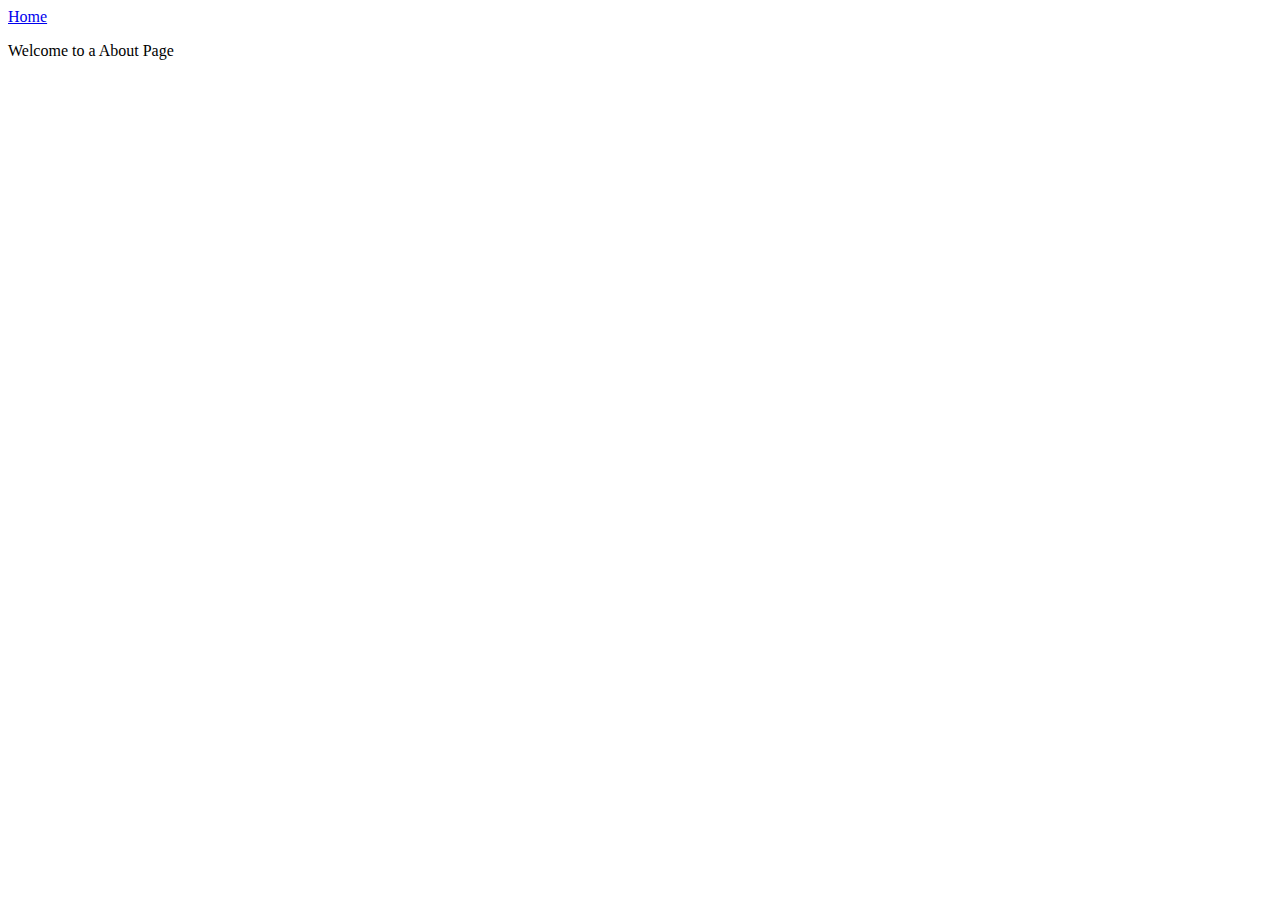
==== about.html @ 23bc473c "initial commit." ====
<!DOCTYPE html>
<html lang="en">
<head>
  <meta charset="UTF-8">
  <meta http-equiv="X-UA-Compatible" content="IE=edge">
  <meta name="viewport" content="width=device-width, initial-scale=1.0">
  <title>About Me</title>
  <link rel="stylesheet" href="./about.css">
</head>
<body>
  <header>
    <nav>
      <a href="./home.html">Home</a>
    </nav>
  </header>
  <main>
    <p>Welcome to a About Page</p>
  </main>
</body>
</html>
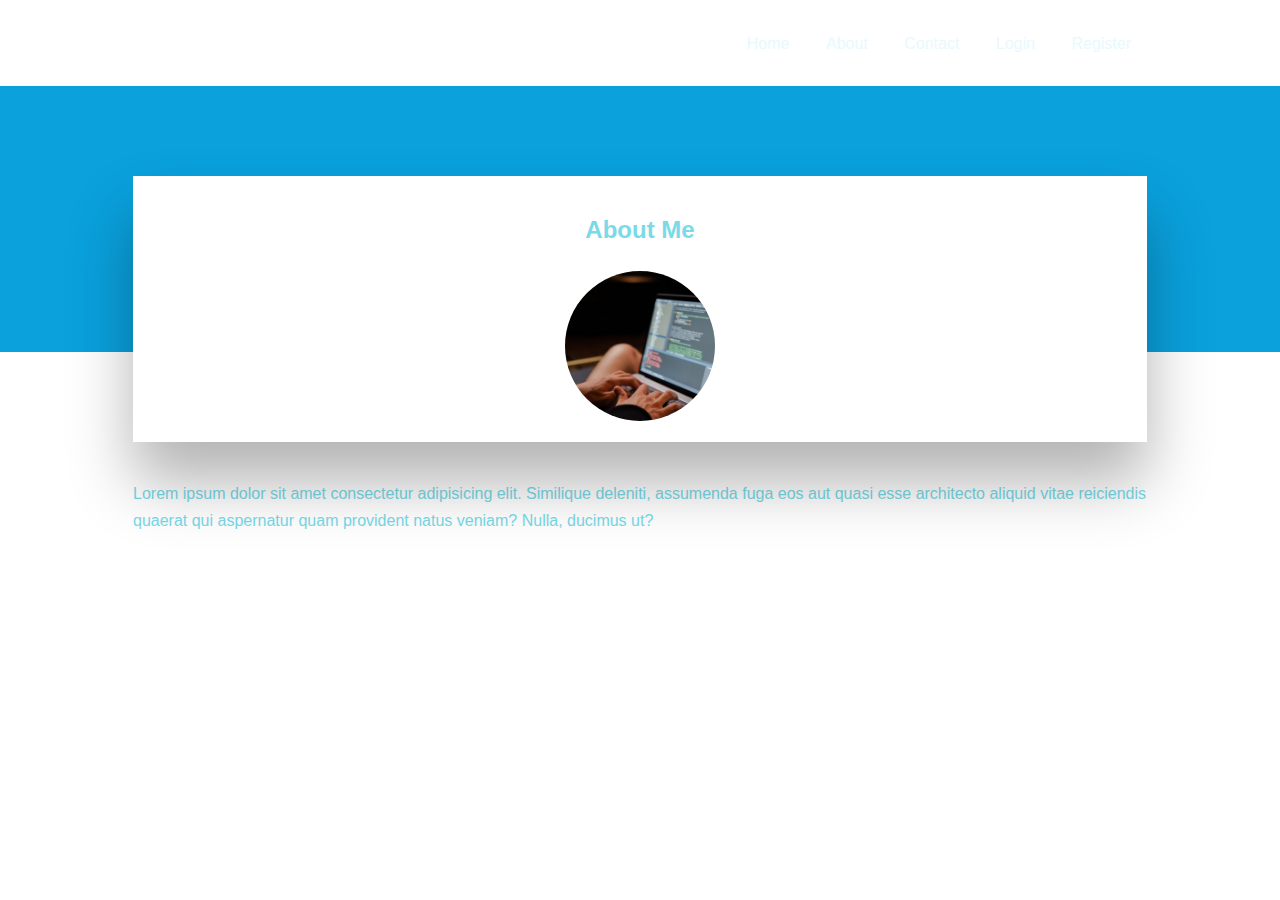
==== commit cdf89943: "build the contact page." ====
--- a/about.html
+++ b/about.html
@@ -4,17 +4,44 @@
   <meta charset="UTF-8">
   <meta http-equiv="X-UA-Compatible" content="IE=edge">
   <meta name="viewport" content="width=device-width, initial-scale=1.0">
-  <title>About Me</title>
+  <title>About me</title>
   <link rel="stylesheet" href="./about.css">
 </head>
 <body>
-  <header>
+  <header id="header">
+  <div class="container">
     <nav>
-      <a href="./home.html">Home</a>
+      <h1 class="brand">AG</h1>
+      <ul class="nav-list">
+        <li class="nav-list-item"><a class="nav-list-link" href="./home.html">Home</a></li>
+        <li class="nav-list-item"><a class="nav-list-link" href="./about.html">About</a></li>
+        <li class="nav-list-item"><a class="nav-list-link" href="./contact.html">Contact</a></li>
+        <li class="nav-list-item"><a class="nav-list-link" href="./login.html">Login</a></li>
+        <li class="nav-list-item"><a class="nav-list-link" href="./register.html">Register</a></li>
+      </ul>
     </nav>
+  </div>
   </header>
   <main>
-    <p>Welcome to a About Page</p>
+      <section class="hero-section">
+        <article class="container info-card">
+          <aside class="info-card-details">
+            <h2>About Me</h2>
+          </aside>
+
+          <aside class="about-image">
+            <img src="./pexels-pavel-danilyuk-5496463 (1).jpg" alt="user-photo">
+          </aside>
+      </article>
+      </section>
+
+      <section>
+    
+        <article class="container about-info">
+          <p>Lorem ipsum dolor sit amet consectetur adipisicing elit. Similique deleniti, assumenda fuga eos aut quasi esse architecto aliquid vitae reiciendis quaerat qui aspernatur quam provident natus veniam? Nulla, ducimus ut?</p>
+        </article>
+      </section>
+
   </main>
 </body>
 </html>--- a/about.css
+++ b/about.css
@@ -0,0 +1,22 @@
+@import url(./index.css);
+
+.info-card h1 {
+  margin-bottom: 2rem;
+}
+
+section .info-card {
+  min-height: 160px;
+  bottom: -90px;
+  align-items: center;
+  justify-content: center;
+  margin-bottom: 8rem;
+}
+
+
+.about-image img {
+  height: 150px;
+  width: 150px;
+  border-radius: 100%;
+  object-fit: cover;
+}
+
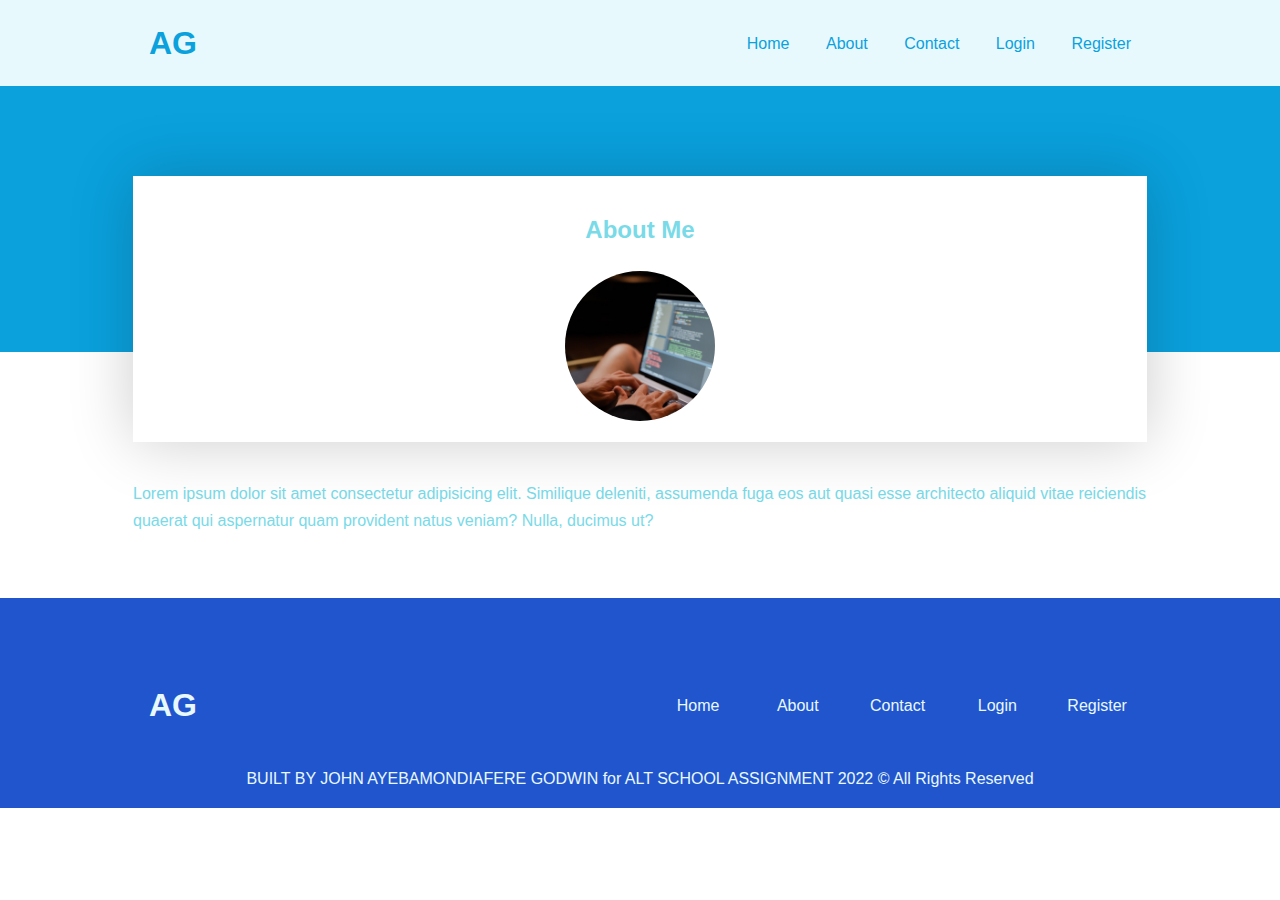
==== commit f2ef06b1: "created the footer section." ====
--- a/about.html
+++ b/about.html
@@ -13,7 +13,7 @@
     <nav>
       <h1 class="brand">AG</h1>
       <ul class="nav-list">
-        <li class="nav-list-item"><a class="nav-list-link" href="./home.html">Home</a></li>
+        <li class="nav-list-item"><a class="nav-list-link" href="./index.html">Home</a></li>
         <li class="nav-list-item"><a class="nav-list-link" href="./about.html">About</a></li>
         <li class="nav-list-item"><a class="nav-list-link" href="./contact.html">Contact</a></li>
         <li class="nav-list-item"><a class="nav-list-link" href="./login.html">Login</a></li>
@@ -43,5 +43,23 @@
       </section>
 
   </main>
+
+
+  <footer id="footer">
+    <section class="container">
+      <nav>
+        <h1 class="brand">AG</h1>
+        <ul class="nav-list">
+          <li class="nav-list-item"><a class="nav-list-link" href="./index.html">Home</a></li>
+          <li class="nav-list-item"><a class="nav-list-link" href="./about.html">About</a></li>
+          <li class="nav-list-item"><a class="nav-list-link" href="./contact.html">Contact</a></li>
+          <li class="nav-list-item"><a class="nav-list-link" href="./login.html">Login</a></li>
+          <li class="nav-list-item"><a class="nav-list-link" href="./register.html">Register</a></li>
+        </ul>
+      </nav>
+
+      <p>BUILT BY JOHN AYEBAMONDIAFERE GODWIN for ALT SCHOOL ASSIGNMENT  2022 &copy; All Rights Reserved</p>
+    </section>
+  </footer>
 </body>
 </html>--- a/about.css
+++ b/about.css
@@ -1,4 +1,4 @@
-@import url(./index.css);
+@import url(./default.css);
 
 .info-card h1 {
   margin-bottom: 2rem;
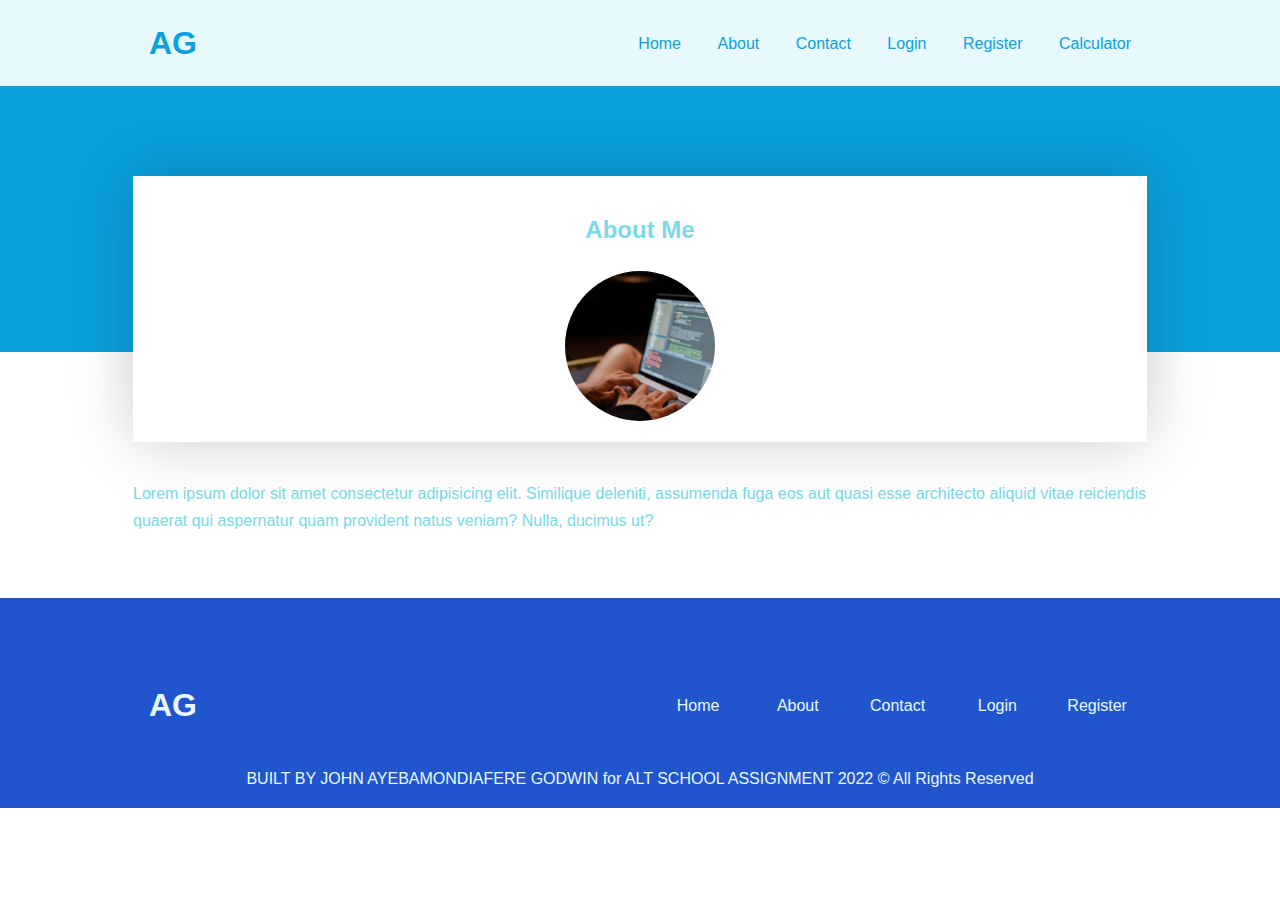
==== commit 7a96ab6c: "added the calculator link to each page." ====
--- a/about.html
+++ b/about.html
@@ -18,6 +18,8 @@
         <li class="nav-list-item"><a class="nav-list-link" href="./contact.html">Contact</a></li>
         <li class="nav-list-item"><a class="nav-list-link" href="./login.html">Login</a></li>
         <li class="nav-list-item"><a class="nav-list-link" href="./register.html">Register</a></li>
+        <li class="nav-list-item"><a class="nav-list-link" href="./calculator.html">Calculator</a></li>
+
       </ul>
     </nav>
   </div>
